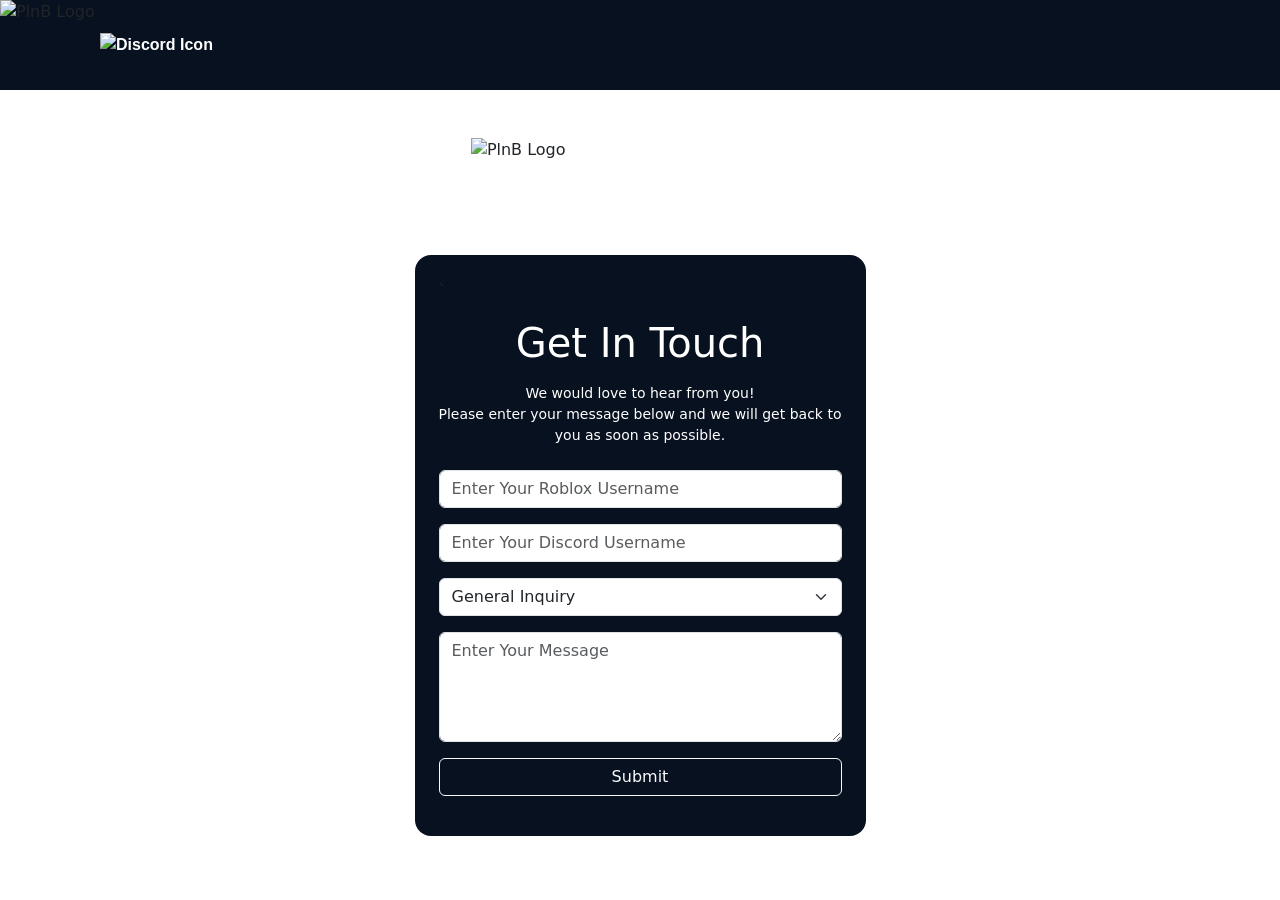
==== src/main/resources/templates/index.html @ 355eabd9 "Inital commit" ====
<!DOCTYPE html>
<html lang="en">
<head>
    <meta charset="UTF-8">
    <meta name="viewport" content="width=device-width, initial-scale=1.0">

    <!-- Bootstrap CSS -->
    <link
        href="https://cdn.jsdelivr.net/npm/bootstrap@5.3.8/dist/css/bootstrap.min.css"
        rel="stylesheet">

    <script src="https://cdn.jsdelivr.net/npm/bootstrap@5.3.8/dist/js/bootstrap.bundle.min.js"></script>
    <link rel="preconnect" href="https://fonts.googleapis.com">
    <link rel="preconnect" href="https://fonts.gstatic.com" crossorigin>
    <link href="https://fonts.googleapis.com/css2?family=Poppins:wght@400;500;600;700&display=swap" rel="stylesheet">

<link rel="stylesheet" href="/css/index.css">
    <title>Index</title>
</head>
<body>


    <!-- Top Bar -->
    <div class="top-bar w-100 d-flex justify-content-center" style=" background-color: #07111F; height: 90px;">
        <img src="/images/PlnB logo.png" alt="PlnB Logo" style="width: 100px; height: auto;">
        <div class="top-bar-content d-flex align-items-center justify-content-flex-end" style="flex: 1;">
            
            <!-- Join Button -->
<a href="https://discord.gg/akzxgu8fd"
   target="_blank"
   rel="noopener noreferrer"
   style="
       color: white;
       text-decoration: none;
       font-size: 16px;
       
      
       border-radius: 5px;
       font-family: 'Segoe UI', Tahoma, Geneva, Verdana, sans-serif;
       font-weight: bold;
   ">
   
    
            <img src="/images/discord-icon.png" alt="Discord Icon" class="discord-icon">
  
</a>

        </div>
        
    </div>

<div class="container py-5">

    <div class="row justify-content-center">
        
        <div class="col-11 col-sm-10 col-md-8 col-lg-6 col-xl-5">
    <!-- Logo Section -->
<div class="logo-container d-flex w-100 justify-content-center">
    <img src="/images/PlnB logo.png"
         alt="PlnB Logo"
         class="mx-auto d-block w-75"
         >
        
            </div>
             <p class="text-center text-white small mb-0"><b>GRIND ✦ CONQUER ✦ BUILD</b></p>
        </div>
    </div>
</div>


<div class="container py-4">

    <div class="row justify-content-center">

        <!--
            col-11    = almost full width on phones
            col-sm-10 = 10/12 width on small screens
            col-md-8  = 8/12 width on tablets
            col-lg-6  = 6/12 width on desktop
            col-xl-5  = 5/12 width on large screens
        -->
        <div class="col-11 col-sm-10 col-md-8 col-lg-6 col-xl-5">

            <!--
                d-flex flex-column = stack elements vertically
                gap-3              = space between elements
                p-3 p-md-4         = responsive padding
                rounded-4          = rounded corners
            -->
            <div class="content-container d-flex flex-column gap-3 p-3 p-md-4 rounded-4" style="background-color: #07111F;">
`
                <!-- Heading -->
                <h1 class="text-center text-white mb-0">
                    Get In Touch
                </h1>

                <!-- Description -->
                <p class="text-center text-white small mb-2">
                    We would love to hear from you!
                    <br>
                    Please enter your message below and we will get back to you as soon as possible.
                </p>

                <!-- Submit Button -->
<form th:action="@{/contact/submit}" method="post">

    <div class="mb-3">

    <!-- Roblox Username -->
    <input
        type="text"
        class="form-control"
        placeholder="Enter Your Roblox Username"
        name="robloxUsername"
        required>
    </div>

    <!-- Discord Username -->
    <div class="mb-3">
    <input
        type="text"
        class="form-control"
        placeholder="Enter Your Discord Username"
        name="discordUsername"
        required>
    </div>

    <!-- Inquiry Type -->
    <div class="mb-3">
    <select class="form-select" name="inquiryType" required>
        <option value="general">General Inquiry</option>
        <option value="support">Support</option>
        <option value="feedback">Feedback</option>
        <option value="other">Other</option>
    </select>
    </div>

    <!-- Message -->
    <div class="mb-3">
    <textarea
        class="form-control"
        rows="4"
        placeholder="Enter Your Message"
        name="message"
        required></textarea>
    </div>

    <!-- Submit Button -->
    <div class="mb-3">
    <input
        type="submit"
        value="Submit"
        class="btn btn-outline-light w-100">
    </div>

</form>

            </div>

        </div>

    </div>

</div>
    





    


</body>
</html>
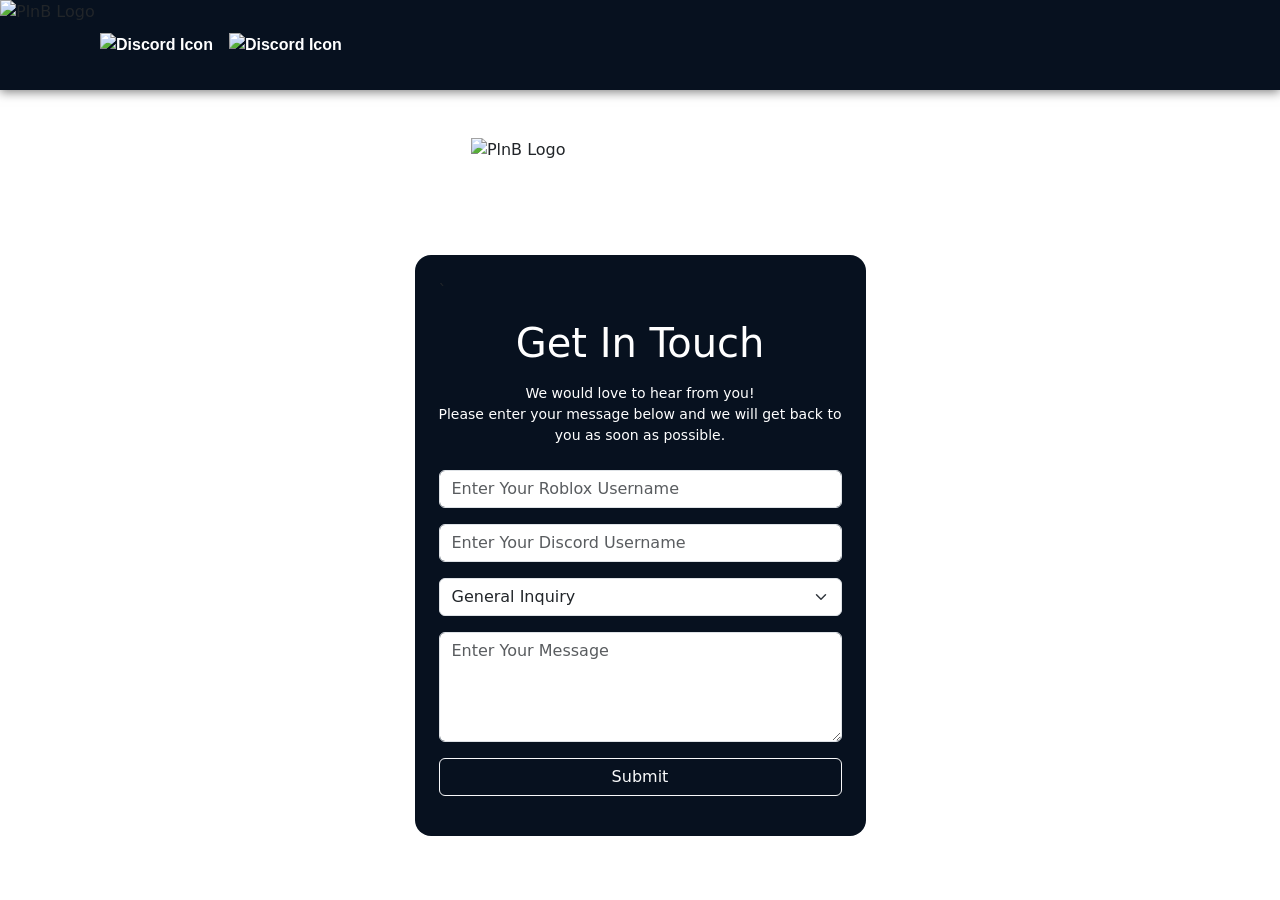
==== commit 878b5468: "Created clan members page" ====
--- a/src/main/resources/templates/index.html
+++ b/src/main/resources/templates/index.html
@@ -21,7 +21,7 @@
 
 
     <!-- Top Bar -->
-    <div class="top-bar w-100 d-flex justify-content-center" style=" background-color: #07111F; height: 90px;">
+    <div class="top-bar w-100 d-flex justify-content-center" style=" background-color: #07111F; height: 90px; box-shadow: 0 2px 10px rgba(0, 0, 0, 0.5);">
         <img src="/images/PlnB logo.png" alt="PlnB Logo" style="width: 100px; height: auto;">
         <div class="top-bar-content d-flex align-items-center justify-content-flex-end" style="flex: 1;">
             
@@ -41,8 +41,25 @@
    ">
    
     
-            <img src="/images/discord-icon.png" alt="Discord Icon" class="discord-icon">
+
+            <img src="/images/discord-icon.png" alt="Discord Icon" class="discord-icon" style="width: 50px; height: auto;">
   
+</a>
+
+<!-- Players Icon Link -->
+<a href="/clan-players"
+   target="_blank"
+   rel="noopener noreferrer"
+   style="
+       color: white;
+       text-decoration: none;
+       font-size: 16px;
+       padding: 8px 16px;
+       border-radius: 5px;
+       font-family: 'Segoe UI', Tahoma, Geneva, Verdana, sans-serif;
+       font-weight: bold;
+   ">
+   <img src="/images/players-icon.png" alt="Discord Icon" class="discord-icon" style="width: 60px; height: auto;">
 </a>
 
         </div>
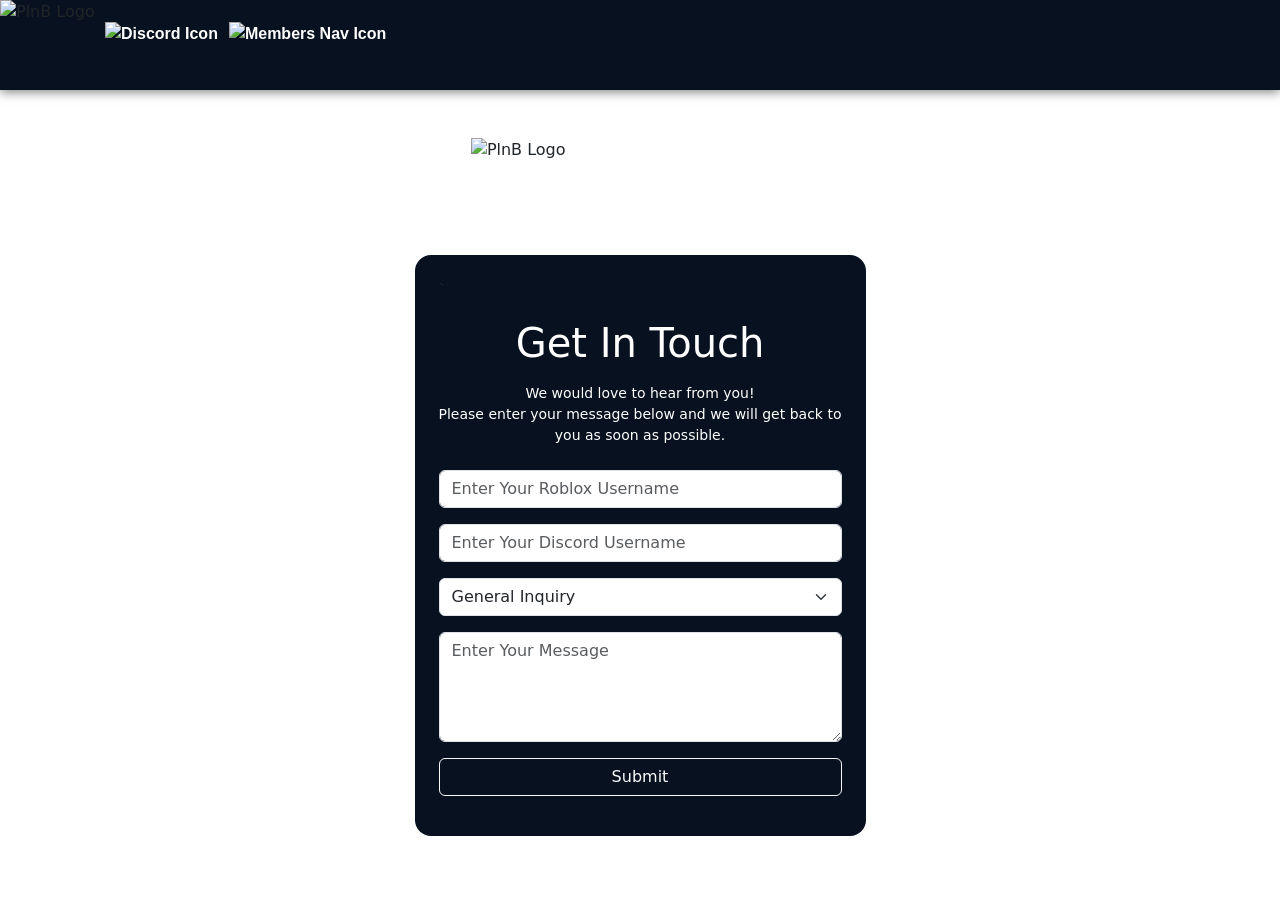
==== commit 2dc8e42c: "Updated the players page" ====
--- a/src/main/resources/templates/index.html
+++ b/src/main/resources/templates/index.html
@@ -22,8 +22,8 @@
 
     <!-- Top Bar -->
     <div class="top-bar w-100 d-flex justify-content-center" style=" background-color: #07111F; height: 90px; box-shadow: 0 2px 10px rgba(0, 0, 0, 0.5);">
-        <img src="/images/PlnB logo.png" alt="PlnB Logo" style="width: 100px; height: auto;">
-        <div class="top-bar-content d-flex align-items-center justify-content-flex-end" style="flex: 1;">
+        <img src="/images/plnb-logo.png" alt="PlnB Logo" style="width: 100px; height: auto;">
+        <div class="top-bar-content d-flex align-items-center justify-content-flex-end" style="flex: 1; margin-bottom: 22px;">
             
             <!-- Join Button -->
 <a href="https://discord.gg/akzxgu8fd"
@@ -33,8 +33,7 @@
        color: white;
        text-decoration: none;
        font-size: 16px;
-       
-      
+       transform: translateX(5px);
        border-radius: 5px;
        font-family: 'Segoe UI', Tahoma, Geneva, Verdana, sans-serif;
        font-weight: bold;
@@ -42,7 +41,7 @@
    
     
 
-            <img src="/images/discord-icon.png" alt="Discord Icon" class="discord-icon" style="width: 50px; height: auto;">
+            <img src="/images/discord-nav.png" alt="Discord Icon" class="discord-icon" style="width: 100px; height: auto;">
   
 </a>
 
@@ -59,7 +58,7 @@
        font-family: 'Segoe UI', Tahoma, Geneva, Verdana, sans-serif;
        font-weight: bold;
    ">
-   <img src="/images/players-icon.png" alt="Discord Icon" class="discord-icon" style="width: 60px; height: auto;">
+   <img src="/images/members-nav.png" alt="Members Nav Icon" class="discord-icon" style="width: 100px; height: auto;">
 </a>
 
         </div>
@@ -73,7 +72,7 @@
         <div class="col-11 col-sm-10 col-md-8 col-lg-6 col-xl-5">
     <!-- Logo Section -->
 <div class="logo-container d-flex w-100 justify-content-center">
-    <img src="/images/PlnB logo.png"
+    <img src="/images/plnb-logo.png"
          alt="PlnB Logo"
          class="mx-auto d-block w-75"
          >
